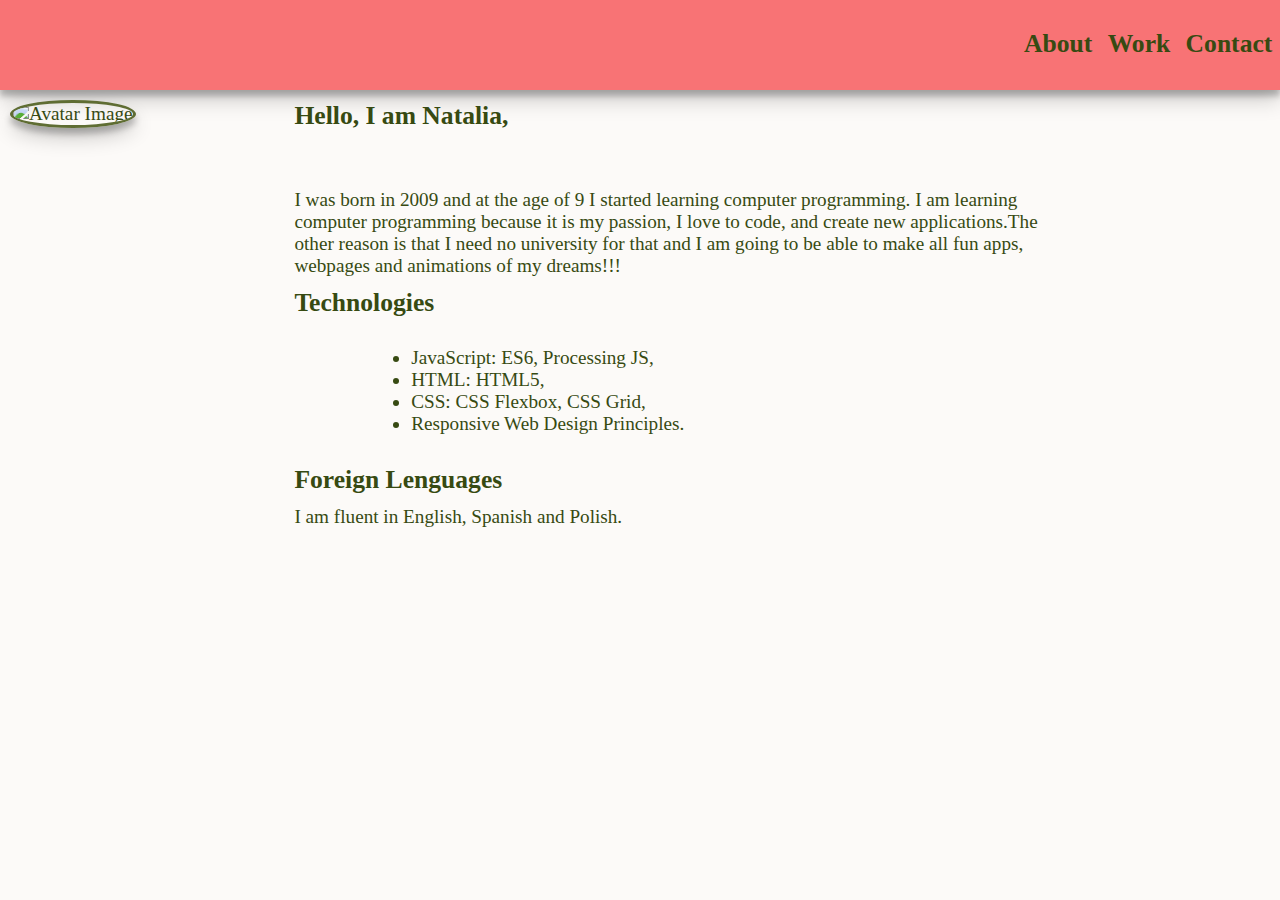
==== portfolio.html @ 090af1e5 "Update portfolio.html" ====
<!DOCTYPE html>
<html lang='en'>

<head>
    <meta charset='UTF-8' />
    <title>Natalia's Personal Portfolio</title>
    <link rel="stylesheet" href="https://cdnjs.cloudflare.com/ajax/libs/font-awesome/4.7.0/css/font-awesome.min.css">
    <style>
        :root {
            --background-color: rgb(252, 250, 248);
            --text-color: #374A12;
            --dark-pink: #F87375;
            --light-grey: #C1BFAF;
            --red: #E1292D;
            --green: #5F6D33;
            --pink: rgb(233, 183, 169);
        }



        /* http://meyerweb.com/eric/tools/css/reset/ 
   v2.0 | 20110126
   License: none (public domain)
*/

        html,
        body,
        div,
        span,
        h1,
        h2,
        h3,
        p,
        a,
        var,
        label,
        legend,
        caption,
        figure,
        figcaption,
        header,
        menu,
        nav,
        section {
            margin: 0;
            padding: 0;
            border: 0;
            vertical-align: baseline;
        }

        /* HTML5 display-role reset for older browsers */
        article,
        figcaption,
        figure,
        footer,
        header,
        menu,
        nav,
        section {
            display: block;
        }

        html {
            box-sizing: border-box;
            font-size: 1.5vw;
            /*scroll-behavior: smooth;*/
        }

        body * {
            color: var(--text-color);
        }

        .page {
            display: grid;
            grid-template-rows: 10% 1fr;
            height: 100vh;
            width: 100vw;
            background-color: var(--background-color);
            border-style: dashed;
            border: 3px;
        }

        .details {
            width: 100vw;
            display: grid;
            grid-template-rows: calc(100vh - 10%) calc(100vh - 10%) calc(100vh - 10%);
           /* scroll-snap-type: y mandatory;*/
        }

        .subpanel {
            /*scroll-snap-align: start;
            scroll-snap-stop: always;*/
            margin: 0;
            padding: 0;
            width: 100vw;
        }

        .panel {
            width: 100vw;
            overflow: auto;
        }

        menu-link a,
        h1,
        h2 {
            font-size: 2vw;
            line-height: 2em;
        }


        #welcome-section {
            display: grid;
            grid-template-columns: 1.5fr 60% 1fr;
            grid-template-rows: auto;

            grid-column-gap: 5%;
        }

        #avatar-img {
            width: 100%;
            object-fit: cover;
            border-radius: 50%;
            border-color: var(--green);
            border-width: 4%;
            border-style: solid;
            box-shadow: 0 10px 20px rgba(0, 0, 0, 0.19), 0 6px 6px rgba(0, 0, 0, 0.23);
            margin: 10px;
        }

        #cv {
            grid-column-start: 2;
            grid-column-end: 3;
            grid-row-start: 2;
            grid-row-end: 10;
            width: 100%;
            height: 100%;
            font-size: 1.5vw;

        }


        #cv ul {
            margin-left: 10%;
        }

        #avatar-wraper {
            width: 100%;
            grid-column-start: 1;
            grid-column-end: 2;
            grid-row-start: 1;
            grid-row-end: 3;
        }

        #welcome-header {
            grid-column-start: 2;
            grid-column-end: 3;
            grid-row-start: 1;
            grid-row-end: 2;

        }


        #contact {
            margin: 0;
            padding: 0;
            display: flex;
            justify-content: center;
            align-items: center;
            flex-direction: column;
        }

        .menu-link a {
            font-size: 2vw;
        }

        #navbar {
            width: 100vw;
            background: var(--dark-pink);
            display: flex;
            justify-content: flex-end;
            align-items: center;
            line-height: 2em;
            box-shadow: 0 10px 20px rgba(0, 0, 0, 0.19), 0 6px 6px rgba(0, 0, 0, 0.23);
        }

        #navbar a {
            font-weight: bold;
            margin: 0px;
            padding: 0.3em;
            transition: .3s;
            text-decoration: none;
        }

        #cv h3 {
            margin-top: 10%;

        }

        #contact h2 {
            margin-bottom: 5%;
        }

        #projects-wraper {
            display: grid;
            grid-template-columns: 1fr 1fr 1fr;
            grid-template-rows: 1fr 1fr;
            justify-items: center;
            grid-gap: 5% 5%;

        }

        #projects {
            margin: 0 auto;
            max-width: 60%;
        }

        .project {
            display: block;
            width: 10em;
            height: 12em;

        }

        .project-image {
            width: 10em;
            height: 10em;
            display: block;
            object-fit: cover;
            border-radius: 4px 4px 0px 0px;
        }



        .project-title {
            background-color: var(--green);
            color: var(--pink);
            width: 100%;
            height: 2em;
            border-radius: 0px 0px 4px 4px;
            font-size: 80%;
            display: flex;
            flex-direction: row;
            justify-content: center;
            align-items: center;
            font-weight: bold;
        }

        .project-link,
        .link-label {
            text-decoration: none;
        }

        .fa-spin-hover {
            font-size: 3vw;
        }

        .fa-spin-hover:hover {
            animation: fa-spin 2s infinite linear;
        }

        .contact-label {
            font-size: 1.5em;
        }

        .contact-label h2 {
            font-size: 4em;
        }

        #khan-academy-img {
            width: 40px;
            float: left;
            border-radius: 50px;
        }

        /* Tablet Styles */
        @media (orientation: portrait) {

            
        menu-link a {
            font-size: 4vw;
            line-height: 2em;
        }

            .page {
                width: 100vw;
                background-color: red;
            }

            #cv {
                font-size: 4vw;
                
            }

            #welcome-header h1 {
                font-size: 4vw;
                padding-left: 1em;
            }

            #welcome-section {
                grid-template-columns: 20% 2fr;
                grid-template-rows: 7em 1fr;
                grid-gap: 3em;
                grid-row-gap: 0px;

            }

            #cv {
                grid-column-start: 2;
                grid-column-end: 3;
                grid-row-start: 2;
                grid-row-end: 3;
                padding-left: 10px;
                padding-right: 10px;
            }

            #avatar-wraper {
                grid-column-start: 1;
                grid-column-end: 2;
                grid-row-start: 1;
                grid-row-end: 3;
                height: 180px;
            }

            h1 {
                padding: 3vw;
            }

            h2 {
                font-size: 5vw;
                padding: 5vw;
            }

            #projects {
                max-width: 100%;
                padding: 2em;
                margin: 0;

            }

            .project {
                width: 18em;
                height: 25em;

            }

            .project-image {
                width: 18em;
                height: 20em;

            }

            .project-title {
                width: 100%;
                height: 5em;
                font-size: 85%;
            }

            .contact-label {
                font-size: 4em;
            }

            .fa-spin-hover {
                font-size: 5vw;
            }

            #khan-academy-img {
                width: 6vw;
                float: left;
                border-radius: 50px;

            }

        }
    </style>
</head>

<body>
    <div class="page">
        <nav id="navbar" class="panel">
            <div class="menu-link"><a href="#welcome-section"><span>About</span></a></div>
            <div class="menu-link"><a href="#projects"><span>Work</span></a></div>
            <div class="menu-link"><a href="#contact"><span>Contact</span></a></div>
        </nav>

        <div class="details panel">
            <section id="welcome-section" class="subpanel">
                <figure id="avatar-wraper">
                    <img id="avatar-img"
                        src="https://raw.githubusercontent.com/nanabananab/portfolio/master/avatar_Natalia_new.png"
                        alt="Avatar Image">
                </figure>
                <header id="welcome-header">
                    <h1>Hello, I am Natalia,</h1>
                </header>

                <div id="cv">

                    <p>I was born in 2009 and at the age of 9 I started learning computer programming. I am learning
                        computer programming because it is my passion, I love to code, and create new applications.The
                        other reason is that I need no university for that and I am going to be able to make all fun
                        apps, webpages and animations of my dreams!!!</p>

                    <h2>Technologies</h2>
                    <ul id="skill-list">
                        <li>JavaScript: ES6, Processing JS,</li>
                        <li>HTML: HTML5,</li>
                        <li>CSS: CSS Flexbox, CSS Grid,</li>
                        <li>Responsive Web Design Principles.</li>
                    </ul>
                    <h2>Foreign Lenguages</h2>
                    <p>I am fluent in English, Spanish and Polish.</p>
                </div>
            </section>


            <section id="projects" class="subpanel">
                <h2 id="work">These are my projects</h2>
                <div id="projects-wraper">
                    <div class="project">
                        <a class="project-link" href="https://codepen.io/my_mangosteen/full/wvwOBjE" target="_blank">
                            <figure class="fig-img">
                                <img class="project-image"
                                    src="https://screenshot.codepen.io/3538753.wvwOBjE.fe0a49df-3dc3-44f6-9b81-103972641930.png"
                                    alt="project">
                                <figcaption class="project-title">

                                    Book Reviews

                                </figcaption>
                            </figure>
                        </a>
                    </div>
                    <div class="project">
                        <a class="project-link" href="https://codepen.io/my_mangosteen/full/dybxjmJ" target="_blank">
                            <figure class="fig-img">
                                <img class="project-image"
                                    src="https://screenshot.codepen.io/3538753.dybxjmJ.b6bf85a8-9250-4f75-a7b0-0b30f3547235.png"
                                    alt="project">
                                <figcaption class="project-title">

                                    HTML Basics

                                </figcaption>
                            </figure>
                        </a>
                    </div>
                    <div class="project">
                        <a class="project-link" href="https://codepen.io/my_mangosteen/full/XWreQxz" target="_blank">
                            <figure class="fig-img">
                                <img class="project-image"
                                    src="https://screenshot.codepen.io/3538753.XWreQxz.528a6e5c-ddf9-400b-84f3-af62b1c32a63.png"
                                    alt="project">
                                <figcaption class="project-title">

                                    Book & Movie Survey

                                </figcaption>
                            </figure>
                        </a>
                    </div>
                    <div class="project">
                        <a class="project-link" href="https://codepen.io/my_mangosteen/full/mdbMKEE" target="_blank">
                            <figure class="fig-img">
                                <img class="project-image"
                                    src="https://screenshot.codepen.io/3538753.mdbMKEE.5495492e-f746-4647-a762-5ce5c0ef9b81.png"
                                    alt="project">
                                <figcaption class="project-title">

                                    Harry Potter

                                </figcaption>
                            </figure>
                        </a>
                    </div>
                    <div class="project">
                        <a class="project-link"
                            href="https://www.khanacademy.org/computer-programming/kaleidoscope/6695962130350080"
                            target="_blank">
                            <figure class="fig-img">
                                <img class="project-image"
                                    src="https://www.khanacademy.org/computer-programming/kaleidoscope/6695962130350080/5761206135914496.png"
                                    alt="project">
                                <figcaption class="project-title">

                                    Kaleidoscope

                                </figcaption>
                            </figure>
                        </a>
                    </div>
                    <div class="project">
                        <a class="project-link"
                            href="https://www.khanacademy.org/computer-programming/spin-off-of-project-animal-attack/5355868561702912"
                            target="_blank">
                            <figure class="fig-img">
                                <img class="project-image"
                                    src="https://www.khanacademy.org/computer-programming/spin-off-of-project-animal-attack/5355868561702912/6387914281156608.png"
                                    alt="project">
                                <figcaption class="project-title">

                                    Animal Attack

                                </figcaption>
                            </figure>
                        </a>
                    </div>
                </div>
            </section>
            <footer id="contact" class="subpanel">
                <h2>Contact</h2>
                <a class="link-label" target="_blank" href="mailto:bananataliab@gmail.com">
                    <i class="fa fa-envelope fa-spin-hover"></i>
                    <span class="contact-label">bananataliab@gmail.com</span>
                </a>
                <br>
                <a class="link-label" target="_blank" href="https://github.com/nanabananab?tab=repositories">
                    <i class="fa fa-github fa-spin-hover"></i>
                    <span class="contact-label">Github</span>
                </a>
                <br>
                <a class="link-label" target="_blank" href="https://learn.freecodecamp.org/">
                    <i class="fa fa-free-code-camp fa-spin-hover"></i>
                    <span class="contact-label">FreeCodeCamp</span>
                </a>
                <br>
                <a class="link-label" target="_blank" href="https://www.khanacademy.org/profile/Nati001/projects">
                    <i class="fa fa-spin-hover">
                        <img id="khan-academy-img"
                            src="https://shortyawards.imgix.net/entries/8th/screen-shot-2016-02-03-at-42123-p.png?auto=format&fit=crop&h=400&q=65&w=400&s=61b7e129655ea404d8656cc4eeee3fdf">
                    </i>
                    <span class="contact-label" id="khan-academy-label">Khan Academy</span>
                </a>
            </footer>
        </div>
        <!--details-->
    </div>
    <!--page-->
</body>
</html>
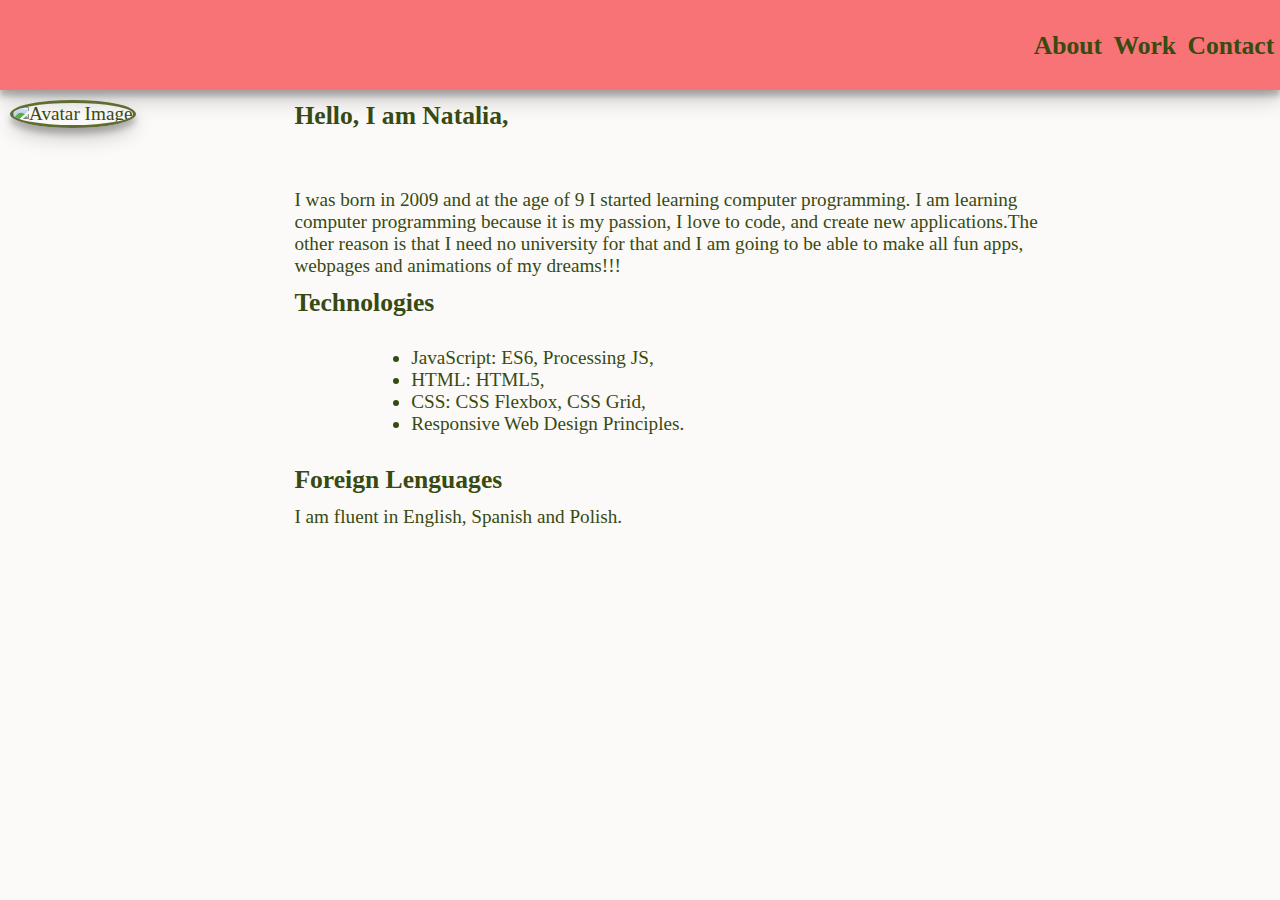
==== commit 217e3d73: "Update portfolio.html" ====
--- a/portfolio.html
+++ b/portfolio.html
@@ -78,10 +78,11 @@
             background-color: var(--background-color);
             border-style: dashed;
             border: 3px;
+            overflow-y: hidden;
         }
 
         .details {
-            width: 100vw;
+           
             display: grid;
             grid-template-rows: calc(100vh - 10%) calc(100vh - 10%) calc(100vh - 10%);
            /* scroll-snap-type: y mandatory;*/
@@ -92,15 +93,17 @@
             scroll-snap-stop: always;*/
             margin: 0;
             padding: 0;
-            width: 100vw;
+       
         }
 
         .panel {
-            width: 100vw;
+      
             overflow: auto;
         }
 
-        menu-link a,
+   
+
+        .menu-link span,
         h1,
         h2 {
             font-size: 2vw;
@@ -169,12 +172,9 @@
             flex-direction: column;
         }
 
-        .menu-link a {
-            font-size: 2vw;
-        }
 
         #navbar {
-            width: 100vw;
+      
             background: var(--dark-pink);
             display: flex;
             justify-content: flex-end;
@@ -276,14 +276,13 @@
         @media (orientation: portrait) {
 
             
-        menu-link a {
-            font-size: 4vw;
-            line-height: 2em;
+        .menu-link span {
+            font-size: 5vw;
+            line-height: 3em;
         }
 
             .page {
                 width: 100vw;
-                background-color: red;
             }
 
             #cv {
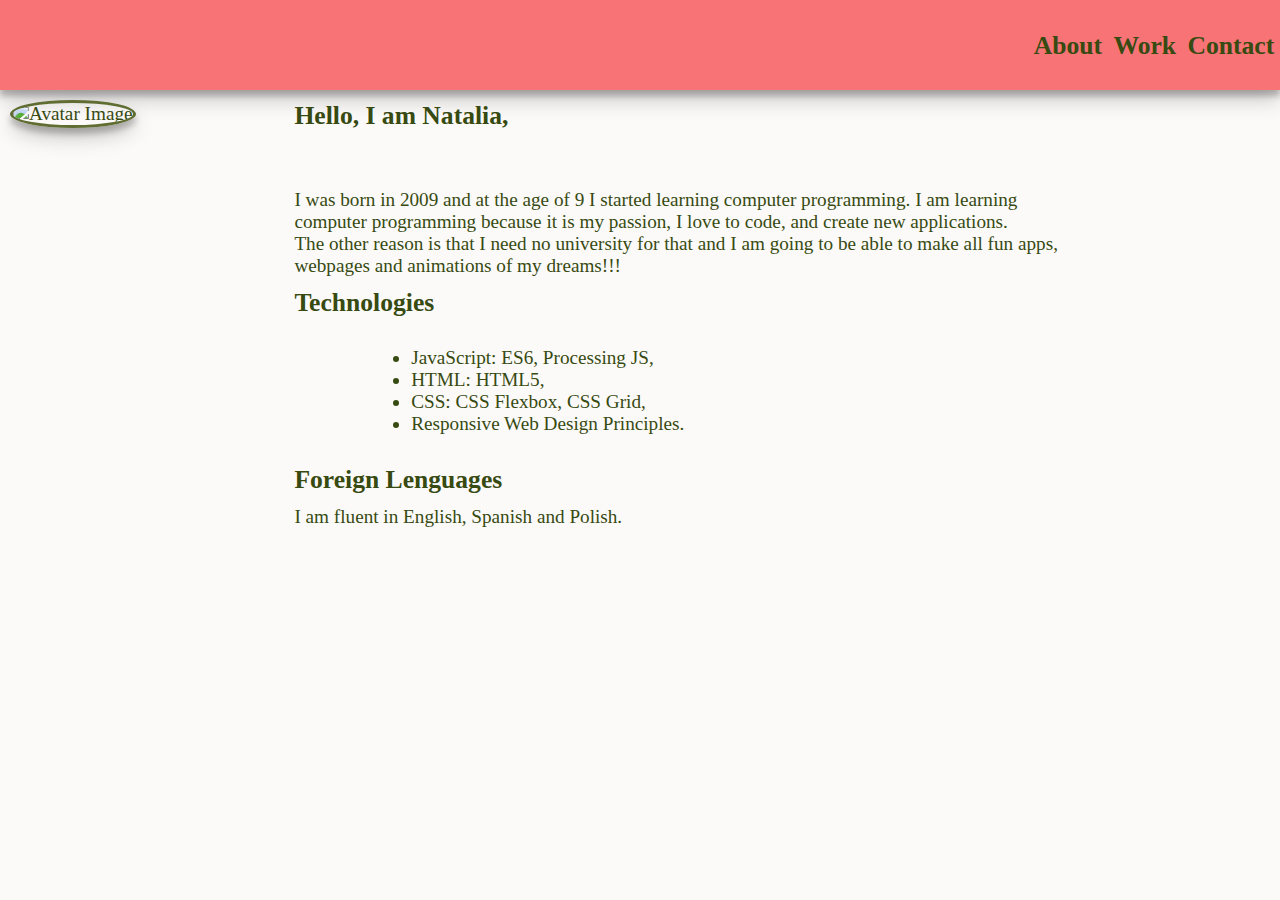
==== commit e6930d31: "Update portfolio.html" ====
--- a/portfolio.html
+++ b/portfolio.html
@@ -277,7 +277,7 @@
 
             
         .menu-link span {
-            font-size: 5vw;
+            font-size: 4vw;
             line-height: 3em;
         }
 
@@ -296,7 +296,7 @@
             }
 
             #welcome-section {
-                grid-template-columns: 20% 2fr;
+                grid-template-columns: 18% 2fr;
                 grid-template-rows: 7em 1fr;
                 grid-gap: 3em;
                 grid-row-gap: 0px;
@@ -394,9 +394,8 @@
 
                 <div id="cv">
 
-                    <p>I was born in 2009 and at the age of 9 I started learning computer programming. I am learning
-                        computer programming because it is my passion, I love to code, and create new applications.The
-                        other reason is that I need no university for that and I am going to be able to make all fun
+                    <p>I&nbsp;was born in 2009 and at the age of 9 I&nbsp;started learning computer programming. I&nbsp;am learning
+                        computer programming because it is my passion, I&nbsp;love to code, and create new applications. The&nbsp;other reason is that I&nbsp;need no university for that and I&nbsp;am going to be able to make all fun
                         apps, webpages and animations of my dreams!!!</p>
 
                     <h2>Technologies</h2>
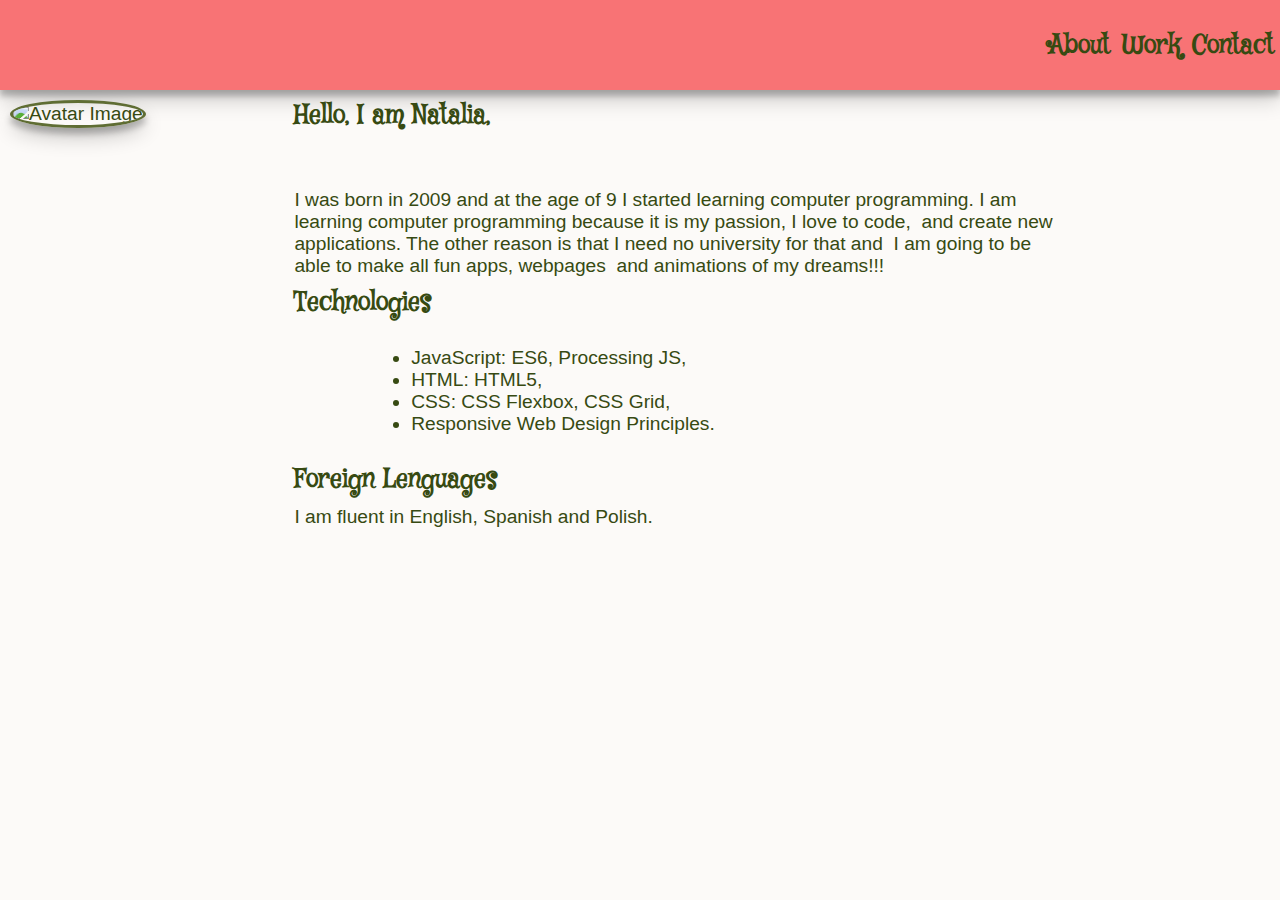
==== commit a8c4b3cf: "Update portfolio.html" ====
--- a/portfolio.html
+++ b/portfolio.html
@@ -6,6 +6,8 @@
     <title>Natalia's Personal Portfolio</title>
     <link rel="stylesheet" href="https://cdnjs.cloudflare.com/ajax/libs/font-awesome/4.7.0/css/font-awesome.min.css">
     <style>
+        @import url('https://fonts.googleapis.com/css?family=Mystery+Quest&display=swap');
+
         :root {
             --background-color: rgb(252, 250, 248);
             --text-color: #374A12;
@@ -68,6 +70,7 @@
 
         body * {
             color: var(--text-color);
+            font-family: 'Roboto', sans-serif;
         }
 
         .page {
@@ -82,7 +85,8 @@
         }
 
         .details {
-           
+            width:100%;
+            margin: 0 auto;
             display: grid;
             grid-template-rows: calc(100vh - 10%) calc(100vh - 10%) calc(100vh - 10%);
            /* scroll-snap-type: y mandatory;*/
@@ -106,6 +110,7 @@
         .menu-link span,
         h1,
         h2 {
+            font-family: 'Mystery Quest', cursive;
             font-size: 2vw;
             line-height: 2em;
         }
@@ -395,8 +400,8 @@
                 <div id="cv">
 
                     <p>I&nbsp;was born in 2009 and at the age of 9 I&nbsp;started learning computer programming. I&nbsp;am learning
-                        computer programming because it is my passion, I&nbsp;love to code, and create new applications. The&nbsp;other reason is that I&nbsp;need no university for that and I&nbsp;am going to be able to make all fun
-                        apps, webpages and animations of my dreams!!!</p>
+                        computer programming because it is my passion, I&nbsp;love to code, &nbsp;and create new applications. The&nbsp;other reason is that I&nbsp;need no university for that and &nbsp;I&nbsp;am going to be able to make all fun
+                        apps, webpages &nbsp;and animations of my dreams!!!</p>
 
                     <h2>Technologies</h2>
                     <ul id="skill-list">
